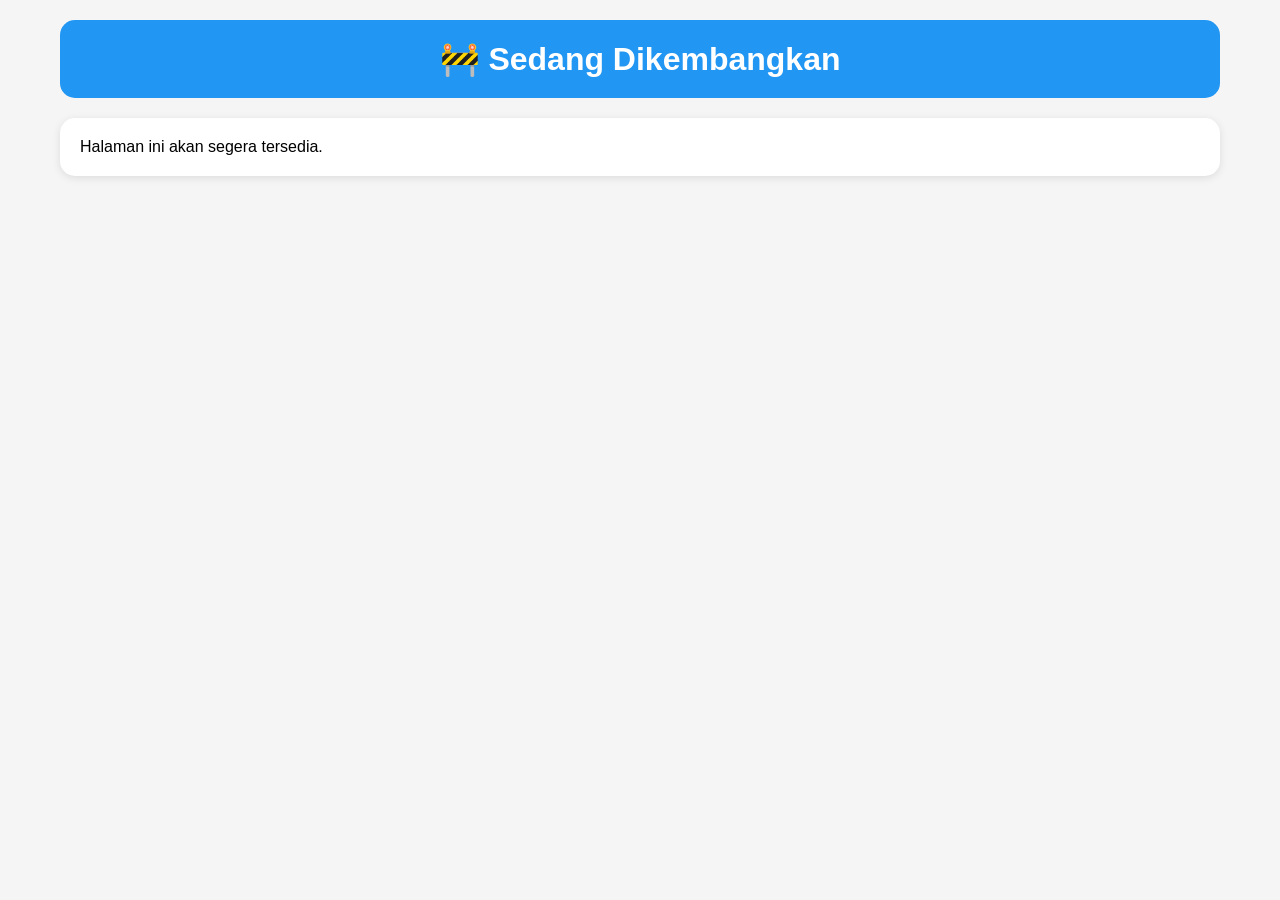
==== laporan.html @ b62e87d4 "Create laporan.html" ====
<!DOCTYPE html>
<html lang="id">
<head>

<meta charset="UTF-8">
<meta name="viewport" content="width=device-width, initial-scale=1">

<title>Coming Soon</title>

<link rel="stylesheet" href="css/style.css">

</head>

<body>

<div class="container">

<div class="header">

<h1>🚧 Sedang Dikembangkan</h1>

</div>

<div class="card">

Halaman ini akan segera tersedia.

</div>

</div>

</body>
</html>
---- css/style.css ----
*{
    margin:0;
    padding:0;
    box-sizing:border-box;
}

body{

    font-family:Arial,sans-serif;

    background:#f5f5f5;

}

.container{

    max-width:1200px;

    margin:auto;

    padding:20px;

}

.header{

    background:#2196F3;

    color:white;

    padding:20px;

    border-radius:15px;

    text-align:center;

    margin-bottom:20px;

}

.card{

    background:white;

    border-radius:15px;

    padding:20px;

    box-shadow:0 2px 8px rgba(0,0,0,.1);

    margin-bottom:20px;

}

.btn{

    background:#2196F3;

    color:white;

    border:none;

    border-radius:10px;

    padding:12px 18px;

    cursor:pointer;

}

.btn:hover{

    opacity:.9;

}

.summary-grid{

    display:grid;

    grid-template-columns:repeat(auto-fit,minmax(180px,1fr));

    gap:15px;

    margin-bottom:20px;

}

.summary-card{

    background:white;

    border-radius:15px;

    padding:20px;

    box-shadow:0 2px 8px rgba(0,0,0,.08);

}

.summary-title{

    color:#777;

    font-size:14px;

}

.summary-value{

    margin-top:10px;

    font-size:30px;

    font-weight:bold;

    color:#2196F3;

}

.order-card{

    background:white;

    padding:20px;

    border-radius:15px;

    margin-bottom:15px;

    box-shadow:0 2px 8px rgba(0,0,0,.08);

}

.order-title{

    font-size:20px;

    font-weight:bold;

    color:#2196F3;

}

.order-total{

    font-size:24px;

    margin:15px 0;

    color:#4CAF50;

    font-weight:bold;

}

.order-buttons{

    display:flex;

    gap:10px;

    flex-wrap:wrap;

}

.order-buttons button{

    flex:1;

}
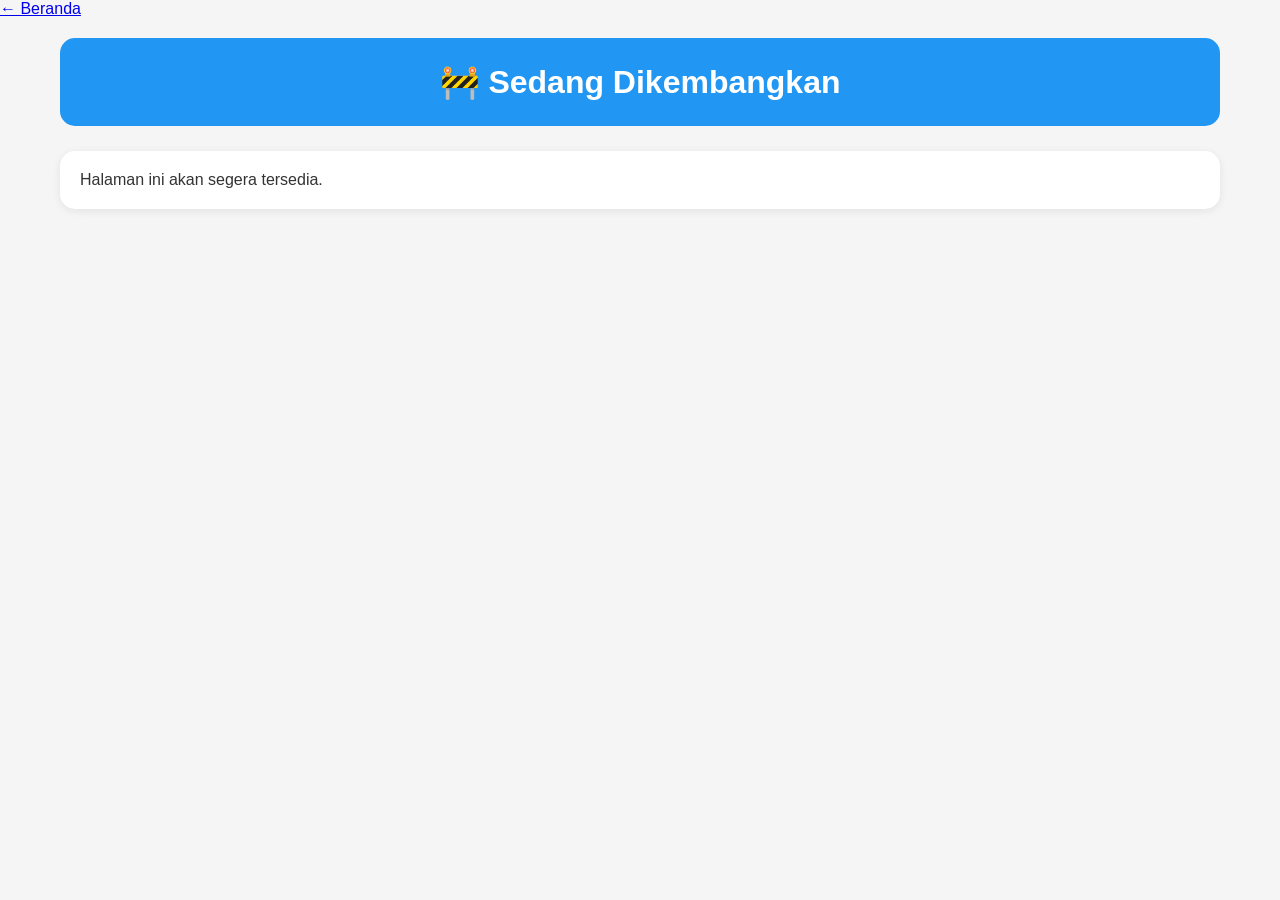
==== commit 65e88e9d: "Update laporan.html" ====
--- a/laporan.html
+++ b/laporan.html
@@ -12,6 +12,16 @@
 </head>
 
 <body>
+
+<div class="top-nav">
+
+    <a href="index.html" class="back-btn">
+
+        ← Beranda
+
+    </a>
+
+</div>    
 
 <div class="container">
 
--- a/css/style.css
+++ b/css/style.css
@@ -1,3 +1,7 @@
+/* ===========================
+   RESET
+=========================== */
+
 *{
     margin:0;
     padding:0;
@@ -10,7 +14,13 @@
 
     background:#f5f5f5;
 
-}
+    color:#333;
+
+}
+
+/* ===========================
+   LAYOUT
+=========================== */
 
 .container{
 
@@ -28,77 +38,303 @@
 
     color:white;
 
+    padding:25px;
+
+    border-radius:15px;
+
+    text-align:center;
+
+    margin-bottom:25px;
+
+}
+
+.card{
+
+    background:white;
+
+    border-radius:15px;
+
     padding:20px;
 
+    box-shadow:0 2px 8px rgba(0,0,0,.08);
+
+    margin-bottom:20px;
+
+}
+
+/* ===========================
+   BUTTON
+=========================== */
+
+.btn{
+
+    background:#2196F3;
+
+    color:white;
+
+    border:none;
+
+    border-radius:10px;
+
+    padding:12px 18px;
+
+    cursor:pointer;
+
+    transition:.3s;
+
+}
+
+.btn:hover{
+
+    opacity:.9;
+
+}
+
+/* ===========================
+   DASHBOARD SUMMARY
+=========================== */
+
+.summary-grid{
+
+    display:grid;
+
+    grid-template-columns:repeat(auto-fit,minmax(220px,1fr));
+
+    gap:20px;
+
+    margin-bottom:25px;
+
+}
+
+.summary-card{
+
+    background:white;
+
+    border-radius:15px;
+
+    padding:20px;
+
+    box-shadow:0 2px 8px rgba(0,0,0,.08);
+
+    transition:.3s;
+
+}
+
+.summary-card:hover{
+
+    transform:translateY(-3px);
+
+}
+
+.summary-icon{
+
+    font-size:36px;
+
+}
+
+.summary-title{
+
+    margin-top:10px;
+
+    color:#777;
+
+    font-size:15px;
+
+}
+
+.summary-value{
+
+    margin-top:10px;
+
+    font-size:30px;
+
+    font-weight:bold;
+
+    color:#2196F3;
+
+}
+
+/* ===========================
+   SEARCH
+=========================== */
+
+.search-box{
+
+    width:100%;
+
+    padding:14px;
+
+    border:1px solid #ddd;
+
+    border-radius:10px;
+
+    margin-bottom:20px;
+
+    font-size:16px;
+
+}
+
+/* ===========================
+   ORDER CARD
+=========================== */
+
+.order-card{
+
+    background:white;
+
+    border-radius:15px;
+
+    padding:20px;
+
+    margin-bottom:20px;
+
+    box-shadow:0 2px 8px rgba(0,0,0,.08);
+
+}
+
+.order-header{
+
+    display:flex;
+
+    justify-content:space-between;
+
+    align-items:center;
+
+}
+
+.order-name{
+
+    font-size:20px;
+
+    font-weight:bold;
+
+}
+
+.order-total{
+
+    margin:15px 0;
+
+    font-size:28px;
+
+    color:#4CAF50;
+
+    font-weight:bold;
+
+}
+
+/* ===========================
+   STATUS BADGE
+=========================== */
+
+.badge{
+
+    display:inline-block;
+
+    padding:7px 14px;
+
+    border-radius:25px;
+
+    color:white;
+
+    font-size:13px;
+
+    font-weight:bold;
+
+}
+
+.waiting{
+
+    background:#f44336;
+
+}
+
+.process{
+
+    background:#ff9800;
+
+}
+
+.done{
+
+    background:#4CAF50;
+
+}
+
+/* ===========================
+   BUTTON GROUP
+=========================== */
+
+.button-group{
+
+    display:flex;
+
+    gap:10px;
+
+    margin-top:15px;
+
+}
+
+.button-group button{
+
+    flex:1;
+
+}
+
+/* ===========================
+   MENU GRID
+=========================== */
+
+.menu-grid{
+
+    display:grid;
+
+    grid-template-columns:repeat(auto-fit,minmax(220px,1fr));
+
+    gap:20px;
+
+}
+
+.menu-card{
+
+    background:white;
+
+    padding:30px;
+
     border-radius:15px;
 
     text-align:center;
 
-    margin-bottom:20px;
-
-}
-
-.card{
-
-    background:white;
-
-    border-radius:15px;
-
-    padding:20px;
-
-    box-shadow:0 2px 8px rgba(0,0,0,.1);
-
-    margin-bottom:20px;
-
-}
-
-.btn{
-
-    background:#2196F3;
-
-    color:white;
-
-    border:none;
-
-    border-radius:10px;
-
-    padding:12px 18px;
-
-    cursor:pointer;
-
-}
-
-.btn:hover{
-
-    opacity:.9;
-
-}
-
-.summary-grid{
-
-    display:grid;
-
-    grid-template-columns:repeat(auto-fit,minmax(180px,1fr));
-
-    gap:15px;
-
-    margin-bottom:20px;
-
-}
-
-.summary-card{
-
-    background:white;
-
-    border-radius:15px;
-
-    padding:20px;
+    text-decoration:none;
+
+    color:#333;
 
     box-shadow:0 2px 8px rgba(0,0,0,.08);
 
-}
-
-.summary-title{
+    transition:.3s;
+
+}
+
+.menu-card:hover{
+
+    transform:translateY(-5px);
+
+}
+
+.menu-card h2{
+
+    margin:15px 0 10px;
+
+}
+
+/* ===========================
+   FOOTER
+=========================== */
+
+.footer{
+
+    text-align:center;
+
+    margin-top:40px;
 
     color:#777;
 
@@ -106,66 +342,42 @@
 
 }
 
-.summary-value{
+.status{
 
     margin-top:10px;
 
-    font-size:30px;
-
-    font-weight:bold;
-
-    color:#2196F3;
-
-}
-
-.order-card{
-
-    background:white;
-
-    padding:20px;
-
-    border-radius:15px;
-
-    margin-bottom:15px;
-
-    box-shadow:0 2px 8px rgba(0,0,0,.08);
-
-}
-
-.order-title{
-
-    font-size:20px;
-
-    font-weight:bold;
-
-    color:#2196F3;
-
-}
-
-.order-total{
-
-    font-size:24px;
-
-    margin:15px 0;
-
     color:#4CAF50;
 
     font-weight:bold;
 
 }
 
-.order-buttons{
-
-    display:flex;
-
-    gap:10px;
-
-    flex-wrap:wrap;
-
-}
-
-.order-buttons button{
-
-    flex:1;
-
-}
+/* ===========================
+   RESPONSIVE
+=========================== */
+
+@media(max-width:768px){
+
+    .summary-grid{
+
+        grid-template-columns:1fr;
+
+    }
+
+    .button-group{
+
+        flex-direction:column;
+
+    }
+
+    .order-header{
+
+        flex-direction:column;
+
+        align-items:flex-start;
+
+        gap:10px;
+
+    }
+
+}
